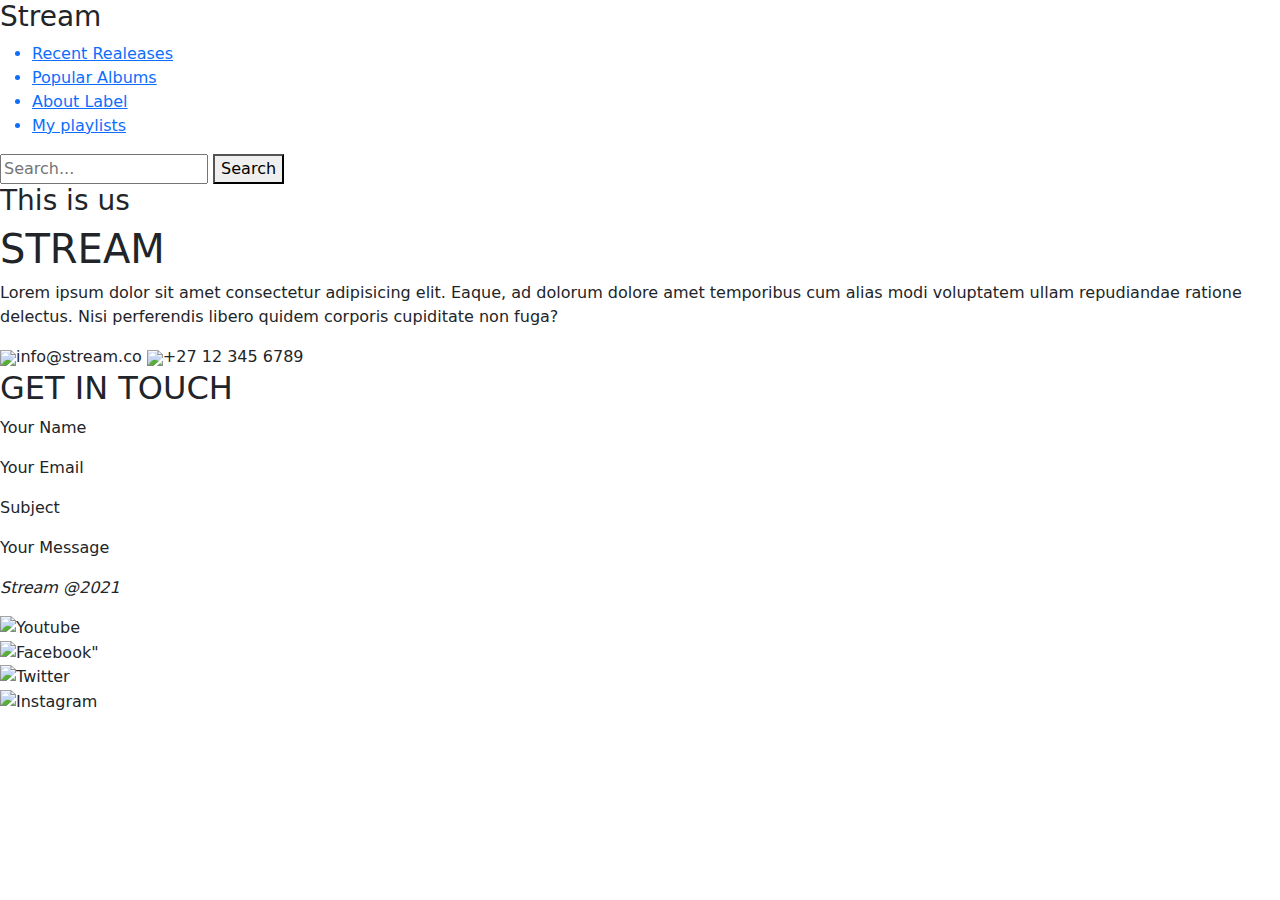
==== Pages/AboutLable.html @ 818b992e "page AboutLable" ====
<!DOCTYPE html>
<html lang="en">
<head>
    <meta charset="UTF-8">
    <meta http-equiv="X-UA-Compatible" content="IE=edge">
    <meta name="viewport" content="width=device-width, initial-scale=1.0">
    <title>About Label</title>

     <!--Bootstrap CSS-->
   <link rel="stylesheet" href="https://cdn.jsdelivr.net/npm/bootstrap@5.2.3/dist/css/bootstrap.min.css">
   
   <!--Bootstrap JS-->
   <script src="https://cdn.jsdelivr.net/npm/bootstrap@5.2.3/dist/js/bootstrap.min.js"></script>

   <link rel="stylesheet" href="../css/main.css">

</head>
<body>

    <nav>
        <div class="logo"> <h3>Stream</h3> </div>
    
    </nav>
    
    <header>
    
      <div class="nav-con">
    
        <ul>
            <a href="index.html"><li class=active>Recent Realeases</li></a>
            <a href="Pages/PopularAlbums.html"><li>Popular Albums</li></a>
            <a href="Pages/AboutLabel.html"><li>About Label</li></a>
            <a href="Pages/MyPlaylist.html"><li>My playlists</li></a>

        </ul>

        <form action="#" method="get">
            <li>
                <input type="text" placeholder="Search...">
                <button type="submit">Search</button>
            </li>
            
        </form>
    
    </div>

    </header>

    <section class="Third">

    <div class="row">

        <div class="col-50-white">

            <h3>This is us</h3>
            <h1>STREAM</h1>
            <p>
                Lorem ipsum dolor sit amet consectetur adipisicing elit. Eaque,
                ad dolorum dolore amet temporibus cum alias modi voluptatem ullam
                repudiandae ratione delectus. Nisi perferendis libero quidem
                corporis cupiditate non fuga?
            </p>

            <img src="assets/email_icon.svg">info@stream.co <img src="assets/phone_icon.svg">+27 12 345 6789

        </div>

        <div class="col-50"></div>
        <div class="col-50">

        <h2>GET IN TOUCH</h2>
        <p class="name">Your Name</p>
        <p class="email">Your Email</p>
        <p class="subject">Subject</p>
        <p class="message">Your Message</p>

        <div class="play"></div>

        </div>
    </div>

    </section>

    <footer>

        <p><i>Stream @2021</i></p>
    
        <div class="con-flu">
            <div class="social">
                <img src="assets/social-01.svg" alt="Youtube">
            </div>
    
            <div class="social">
                <img src="assets/social-02.svg" alt=Facebook">
            </div>
    
            <div class="social">
                <img src="assets/social-03.svg" alt="Twitter">
            </div>
    
            <div class="social">
                <img src="assets/social-04.svg" alt="Instagram">
            </div>
      
      </footer>
    
</body>
</html>
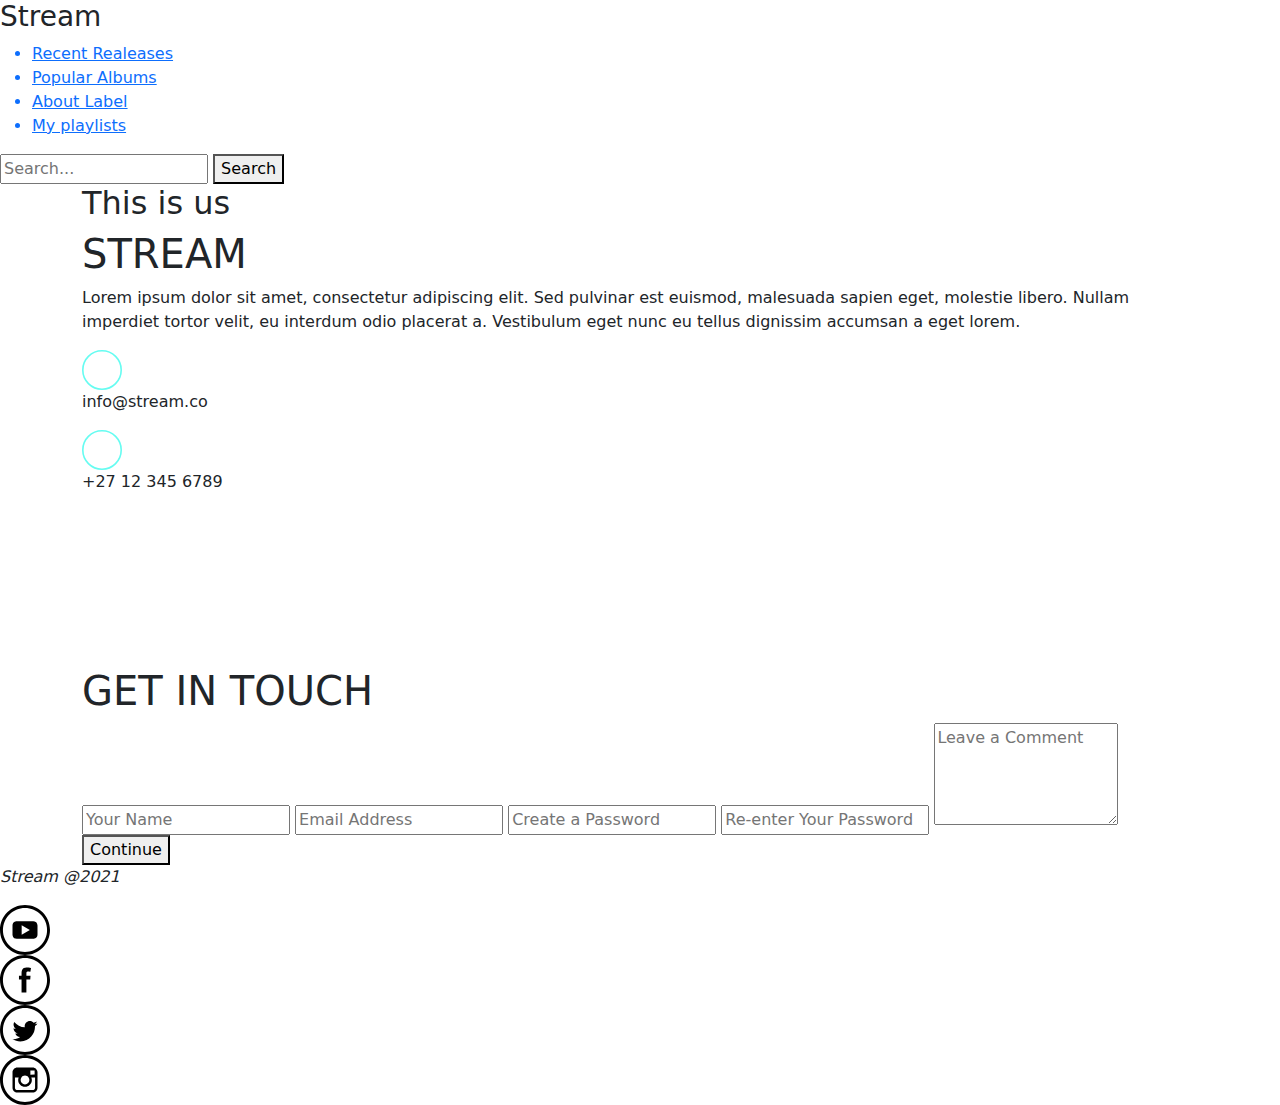
==== commit 2e6df7b1: "Worked" ====
--- a/Pages/AboutLable.html
+++ b/Pages/AboutLable.html
@@ -48,36 +48,54 @@
 
     <section class="Third">
 
-    <div class="row">
+        <div class="container">
 
-        <div class="col-50-white">
+            <div class="column">
 
-            <h3>This is us</h3>
-            <h1>STREAM</h1>
-            <p>
-                Lorem ipsum dolor sit amet consectetur adipisicing elit. Eaque,
-                ad dolorum dolore amet temporibus cum alias modi voluptatem ullam
-                repudiandae ratione delectus. Nisi perferendis libero quidem
-                corporis cupiditate non fuga?
-            </p>
+              <h2>This is us</h2>
+              <h1>STREAM</h1>
+              <p>Lorem ipsum dolor sit amet, consectetur adipiscing elit. Sed pulvinar est euismod, malesuada sapien eget, molestie libero. Nullam imperdiet tortor velit, eu interdum odio placerat a. Vestibulum eget nunc eu tellus dignissim accumsan a eget lorem.</p>
 
-            <img src="assets/email_icon.svg">info@stream.co <img src="assets/phone_icon.svg">+27 12 345 6789
+            <svg width="40" height="40" viewBox="0 0 50 50" fill="none" xmlns="http://www.w3.org/2000/svg">
+                <circle cx="25" cy="25" r="24" stroke="#66FCF1" stroke-width="2"/>
+                <path d="M15.1216 16.0718H33.9666C35.2622 16.0718 36.3222 17.1097 36.3222 18.3783V32.2176C36.3222 33.4862 35.2622 34.5242 33.9666 34.5242H15.1216C13.826 34.5242 12.766 33.4862 12.766 32.2176V18.3783C12.766 17.1097 13.826 16.0718 15.1216 16.0718Z" stroke="white" stroke-width="2" stroke-linecap="round" stroke-linejoin="round"/>
+                <path d="M36.3222 18.3784L24.5441 26.4513L12.766 18.3784" stroke="white" stroke-width="2" stroke-linecap="round" stroke-linejoin="round"/>
+            </svg> <p>info@stream.co</p>
+                
+            <svg width="40" height="40" viewBox="0 0 50 50" fill="none" xmlns="http://www.w3.org/2000/svg">
+                <circle cx="25" cy="25" r="24" stroke="#66FCF1" stroke-width="2"/>
+                <path d="M36.1696 30.4429V33.4223C36.1708 33.6989 36.1097 33.9727 35.9904 34.2261C35.871 34.4795 35.696 34.707 35.4764 34.894C35.2569 35.081 34.9977 35.2234 34.7155 35.312C34.4332 35.4006 34.1342 35.4335 33.8374 35.4086C30.5455 35.0765 27.3834 34.0322 24.6052 32.3596C22.0204 30.8348 19.829 28.8004 18.1865 26.4008C16.3786 23.8098 15.2534 20.86 14.9023 17.7902C14.8756 17.5155 14.9107 17.2387 15.0055 16.9774C15.1003 16.7161 15.2527 16.4759 15.453 16.2723C15.6532 16.0686 15.897 15.9059 16.1687 15.7944C16.4404 15.683 16.7341 15.6254 17.0312 15.6251H20.2405C20.7597 15.6204 21.263 15.791 21.6566 16.1053C22.0503 16.4196 22.3074 16.8561 22.3801 17.3333C22.5155 18.2868 22.7667 19.223 23.1289 20.1241C23.2729 20.4795 23.304 20.8659 23.2187 21.2373C23.1334 21.6087 22.9351 21.9496 22.6475 22.2196L21.2889 23.4809C22.8118 25.9673 25.0293 28.026 27.7076 29.4398L29.0662 28.1785C29.3571 27.9115 29.7243 27.7274 30.1243 27.6482C30.5244 27.569 30.9405 27.5979 31.3234 27.7316C32.294 28.0678 33.3025 28.301 34.3295 28.4268C34.8492 28.4948 35.3238 28.7378 35.663 29.1096C36.0023 29.4813 36.1826 29.9558 36.1696 30.4429Z" stroke="white" stroke-width="2" stroke-linecap="round" stroke-linejoin="round"/>
+            </svg> <p>+27 12 345 6789</p>
 
-        </div>
+            <div class="maps">
+                <iframe src="https://www.google.com/maps/embed?pb=!1m14!1m12!1m3!1d131806.40200223806!2d69.520975256819!3d-49.432049478719904!2m3!1f0!2f0!3f0!3m2!1i1024!2i768!4f13.1!5e0!3m2!1sen!2sza!4v1680215729298!5m2!1sen!2sza" width="400" height="150" style="border:0;" allowfullscreen="" loading="lazy" referrerpolicy="no-referrer-when-downgrade"></iframe>
+            </div>
+           
+            </div>
 
-        <div class="col-50"></div>
-        <div class="col-50">
+            <div class="log">
 
-        <h2>GET IN TOUCH</h2>
-        <p class="name">Your Name</p>
-        <p class="email">Your Email</p>
-        <p class="subject">Subject</p>
-        <p class="message">Your Message</p>
+                <h1>GET IN TOUCH</h1>
+        
+                <form>
+        
+                    <input class="input-el" type="text" placeholder="Your Name" required>
+        
+                    <input class="input-el" type="email" placeholder="Email Address" required>
+        
+                    <input class="input-el" type="password" placeholder="Create a Password" required>
+        
+                    <input class="input-el" type="password" placeholder="Re-enter Your Password" required>
+        
+                    <textarea class="input-el" placeholder="Leave a Comment" rows="4"></textarea>
+        
+                    <button class="input-el" type="submit">Continue</button>
+        
+                </form>
+        
+            </div>
 
-        <div class="play"></div>
-
-        </div>
-    </div>
+          </div>
 
     </section>
 
@@ -86,20 +104,79 @@
         <p><i>Stream @2021</i></p>
     
         <div class="con-flu">
-            <div class="social">
-                <img src="assets/social-01.svg" alt="Youtube">
+            <div class="socialOne">
+    
+            <svg fill="#000000" height="50px" width="50px" version="1.1" id="Layer_1" xmlns="http://www.w3.org/2000/svg" xmlns:xlink="http://www.w3.org/1999/xlink" 
+              viewBox="-143 145 512 512" xml:space="preserve">
+             <g>
+                <path d="M113,145c-141.4,0-256,114.6-256,256s114.6,256,256,256s256-114.6,256-256S254.4,145,113,145z M272.8,560.7
+                   c-20.8,20.8-44.9,37.1-71.8,48.4c-27.8,11.8-57.4,17.7-88,17.7c-30.5,0-60.1-6-88-17.7c-26.9-11.4-51.1-27.7-71.8-48.4
+                   c-20.8-20.8-37.1-44.9-48.4-71.8C-107,461.1-113,431.5-113,401s6-60.1,17.7-88c11.4-26.9,27.7-51.1,48.4-71.8
+                   c20.9-20.8,45-37.1,71.9-48.5C52.9,181,82.5,175,113,175s60.1,6,88,17.7c26.9,11.4,51.1,27.7,71.8,48.4
+                   c20.8,20.8,37.1,44.9,48.4,71.8c11.8,27.8,17.7,57.4,17.7,88c0,30.5-6,60.1-17.7,88C309.8,515.8,293.5,540,272.8,560.7z"/>
+               <path d="M196.9,311.2H29.1c0,0-44.1,0-44.1,44.1v91.5c0,0,0,44.1,44.1,44.1h167.8c0,0,44.1,0,44.1-44.1v-91.5
+                    C241,355.3,241,311.2,196.9,311.2z M78.9,450.3v-98.5l83.8,49.3L78.9,450.3z"/>
+            </g>
+            </svg>
+                
             </div>
     
-            <div class="social">
-                <img src="assets/social-02.svg" alt=Facebook">
+            <div class="socialTwo">
+    
+              <svg fill="#000000" height="50px" width="50px" version="1.1" id="Layer_1" xmlns="http://www.w3.org/2000/svg" xmlns:xlink="http://www.w3.org/1999/xlink" 
+              viewBox="-143 145 512 512" xml:space="preserve">
+           <g>
+             <path d="M113,145c-141.4,0-256,114.6-256,256s114.6,256,256,256s256-114.6,256-256S254.4,145,113,145z M272.8,560.7
+               c-20.8,20.8-44.9,37.1-71.8,48.4c-27.8,11.8-57.4,17.7-88,17.7c-30.5,0-60.1-6-88-17.7c-26.9-11.4-51.1-27.7-71.8-48.4
+               c-20.8-20.8-37.1-44.9-48.4-71.8C-107,461.1-113,431.5-113,401s6-60.1,17.7-88c11.4-26.9,27.7-51.1,48.4-71.8
+               c20.9-20.8,45-37.1,71.9-48.5C52.9,181,82.5,175,113,175s60.1,6,88,17.7c26.9,11.4,51.1,27.7,71.8,48.4
+               c20.8,20.8,37.1,44.9,48.4,71.8c11.8,27.8,17.7,57.4,17.7,88c0,30.5-6,60.1-17.7,88C309.8,515.8,293.5,540,272.8,560.7z"/>
+             <path d="M146.8,313.7c10.3,0,21.3,3.2,21.3,3.2l6.6-39.2c0,0-14-4.8-47.4-4.8c-20.5,0-32.4,7.8-41.1,19.3
+               c-8.2,10.9-8.5,28.4-8.5,39.7v25.7H51.2v38.3h26.5v133h49.6v-133h39.3l2.9-38.3h-42.2v-29.9C127.3,317.4,136.5,313.7,146.8,313.7z"
+               />
+           </g>
+           </svg>
+    
             </div>
     
-            <div class="social">
-                <img src="assets/social-03.svg" alt="Twitter">
+            <div class="socialThree">
+    
+              <svg fill="#000000" height="50px" width="50px" version="1.1" id="Layer_1" xmlns="http://www.w3.org/2000/svg" xmlns:xlink="http://www.w3.org/1999/xlink" 
+              viewBox="-143 145 512 512" xml:space="preserve">
+           <g>
+             <path d="M113,145c-141.4,0-256,114.6-256,256s114.6,256,256,256s256-114.6,256-256S254.4,145,113,145z M272.8,560.7
+               c-20.8,20.8-44.9,37.1-71.8,48.4c-27.8,11.8-57.4,17.7-88,17.7c-30.5,0-60.1-6-88-17.7c-26.9-11.4-51.1-27.7-71.8-48.4
+               c-20.8-20.8-37.1-44.9-48.4-71.8C-107,461.1-113,431.5-113,401s6-60.1,17.7-88c11.4-26.9,27.7-51.1,48.4-71.8
+               c20.9-20.8,45-37.1,71.9-48.5C52.9,181,82.5,175,113,175s60.1,6,88,17.7c26.9,11.4,51.1,27.7,71.8,48.4
+               c20.8,20.8,37.1,44.9,48.4,71.8c11.8,27.8,17.7,57.4,17.7,88c0,30.5-6,60.1-17.7,88C309.8,515.8,293.5,540,272.8,560.7z"/>
+             <path d="M234.3,313.1c-10.2,6-21.4,10.4-33.4,12.8c-9.6-10.2-23.3-16.6-38.4-16.6c-29,0-52.6,23.6-52.6,52.6c0,4.1,0.4,8.1,1.4,12
+               c-43.7-2.2-82.5-23.1-108.4-55c-4.5,7.8-7.1,16.8-7.1,26.5c0,18.2,9.3,34.3,23.4,43.8c-8.6-0.3-16.7-2.7-23.8-6.6v0.6
+               c0,25.5,18.1,46.8,42.2,51.6c-4.4,1.2-9.1,1.9-13.9,1.9c-3.4,0-6.7-0.3-9.9-0.9c6.7,20.9,26.1,36.1,49.1,36.5
+               c-18,14.1-40.7,22.5-65.3,22.5c-4.2,0-8.4-0.2-12.6-0.7c23.3,14.9,50.9,23.6,80.6,23.6c96.8,0,149.7-80.2,149.7-149.7
+               c0-2.3,0-4.6-0.1-6.8c10.3-7.5,19.2-16.7,26.2-27.3c-9.4,4.2-19.6,7-30.2,8.3C222.1,335.7,230.4,325.4,234.3,313.1z"/>
+           </g>
+           </svg>
+    
             </div>
     
-            <div class="social">
-                <img src="assets/social-04.svg" alt="Instagram">
+            <div class="socialFour">
+    
+              <svg fill="#000000" height="50px" width="50px" version="1.1" id="Layer_1" xmlns="http://www.w3.org/2000/svg" xmlns:xlink="http://www.w3.org/1999/xlink" 
+              viewBox="-143 145 512 512" xml:space="preserve">
+           <g>
+             <path d="M113,145c-141.4,0-256,114.6-256,256s114.6,256,256,256s256-114.6,256-256S254.4,145,113,145z M272.8,560.7
+               c-20.8,20.8-44.9,37.1-71.8,48.4c-27.8,11.8-57.4,17.7-88,17.7c-30.5,0-60.1-6-88-17.7c-26.9-11.4-51.1-27.7-71.8-48.4
+               c-20.8-20.8-37.1-44.9-48.4-71.8C-107,461.1-113,431.5-113,401s6-60.1,17.7-88c11.4-26.9,27.7-51.1,48.4-71.8
+               c20.9-20.8,45-37.1,71.9-48.5C52.9,181,82.5,175,113,175s60.1,6,88,17.7c26.9,11.4,51.1,27.7,71.8,48.4
+               c20.8,20.8,37.1,44.9,48.4,71.8c11.8,27.8,17.7,57.4,17.7,88c0,30.5-6,60.1-17.7,88C309.8,515.8,293.5,540,272.8,560.7z"/>
+             <path d="M191.6,273h-157c-27.3,0-49.5,22.2-49.5,49.5v52.3v104.8c0,27.3,22.2,49.5,49.5,49.5h157c27.3,0,49.5-22.2,49.5-49.5V374.7
+               v-52.3C241,295.2,218.8,273,191.6,273z M205.8,302.5h5.7v5.6v37.8l-43.3,0.1l-0.1-43.4L205.8,302.5z M76.5,374.7
+               c8.2-11.3,21.5-18.8,36.5-18.8s28.3,7.4,36.5,18.8c5.4,7.4,8.5,16.5,8.5,26.3c0,24.8-20.2,45.1-45.1,45.1C88,446.1,68,425.8,68,401
+               C68,391.2,71.2,382.1,76.5,374.7z M216.1,479.5c0,13.5-11,24.5-24.5,24.5h-157c-13.5,0-24.5-11-24.5-24.5V374.7h38.2
+               c-3.3,8.1-5.2,17-5.2,26.3c0,38.6,31.4,70,70,70c38.6,0,70-31.4,70-70c0-9.3-1.9-18.2-5.2-26.3h38.2V479.5z"/>
+           </g>
+           </svg>
+    
             </div>
       
       </footer>
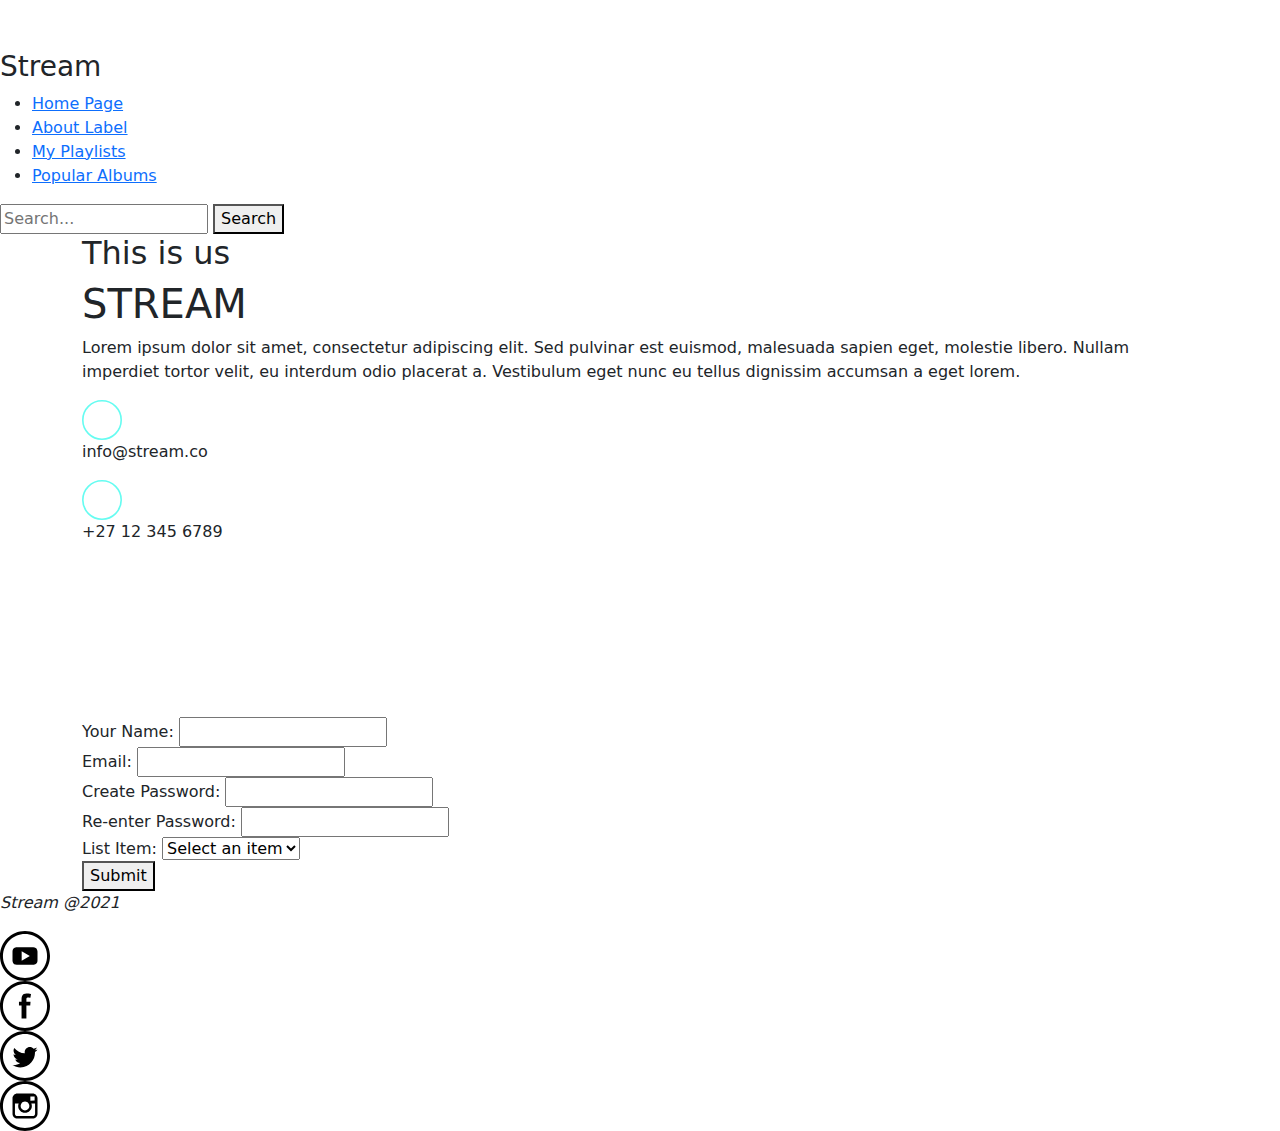
==== commit 578f2e18: "Worked" ====
--- a/Pages/AboutLable.html
+++ b/Pages/AboutLable.html
@@ -18,35 +18,36 @@
 <body>
 
     <nav>
+
+        <img src="../assets/LogoFinalDevelopment.png" width="50px" height="50px">
         <div class="logo"> <h3>Stream</h3> </div>
     
+        <div class="nav-con">
+    
+          <ul>
+
+            <li><a href="../index.html">Home Page</a></li>
+            <li><a href="../Pages/AboutLable.html">About Label</a></li>
+            <li><a href="../Pages/MyPlaylist.html">My Playlists</a></li>
+            <li><a href="#">Popular Albums</a></li>
+
+          </ul>
+  
+          <form action="#" method="get">
+              <li>
+                  <input type="text" placeholder="Search...">
+                  <button type="submit">Search</button>
+              </li>
+              
+          </form>
+      
+      </div>
+
     </nav>
     
     <header>
     
-      <div class="nav-con">
-    
-        <ul>
-            <a href="index.html"><li class=active>Recent Realeases</li></a>
-            <a href="Pages/PopularAlbums.html"><li>Popular Albums</li></a>
-            <a href="Pages/AboutLabel.html"><li>About Label</li></a>
-            <a href="Pages/MyPlaylist.html"><li>My playlists</li></a>
-
-        </ul>
-
-        <form action="#" method="get">
-            <li>
-                <input type="text" placeholder="Search...">
-                <button type="submit">Search</button>
-            </li>
-            
-        </form>
-    
-    </div>
-
-    </header>
-
-    <section class="Third">
+      <section class="Third">
 
         <div class="container">
 
@@ -73,31 +74,56 @@
            
             </div>
 
-            <div class="log">
-
-                <h1>GET IN TOUCH</h1>
-        
-                <form>
-        
-                    <input class="input-el" type="text" placeholder="Your Name" required>
-        
-                    <input class="input-el" type="email" placeholder="Email Address" required>
-        
-                    <input class="input-el" type="password" placeholder="Create a Password" required>
-        
-                    <input class="input-el" type="password" placeholder="Re-enter Your Password" required>
-        
-                    <textarea class="input-el" placeholder="Leave a Comment" rows="4"></textarea>
-        
-                    <button class="input-el" type="submit">Continue</button>
-        
-                </form>
-        
+            <div class="form">
+
+              <form>
+
+                <div>
+                  <label for="name">Your Name:</label>
+                  <input type="text" id="name" name="name" required>
+                </div>
+  
+                <div>
+                  <label for="email">Email:</label>
+                  <input type="email" id="email" name="email" required>
+                </div>
+  
+                <div>
+                  <label for="password">Create Password:</label>
+                  <input type="password" id="password" name="password" required>
+                </div>
+  
+                <div>
+                  <label for="confirm-password">Re-enter Password:</label>
+                  <input type="password" id="confirm-password" name="confirm-password" required>
+                </div>
+  
+                <div>
+                  <label for="list-item">List Item:</label>
+  
+                  <select id="list-item" name="list-item" required>
+  
+                    <option value="">Select an item</option>
+                    <option value="item1">Item 1</option>
+                    <option value="item2">Item 2</option>
+                    <option value="item3">Item 3</option>
+  
+                  </select>
+  
+                </div>
+  
+                <button type="submit">Submit</button>
+              </form>
+
             </div>
 
           </div>
 
     </section>
+
+    </header>
+
+    
 
     <footer>
 
